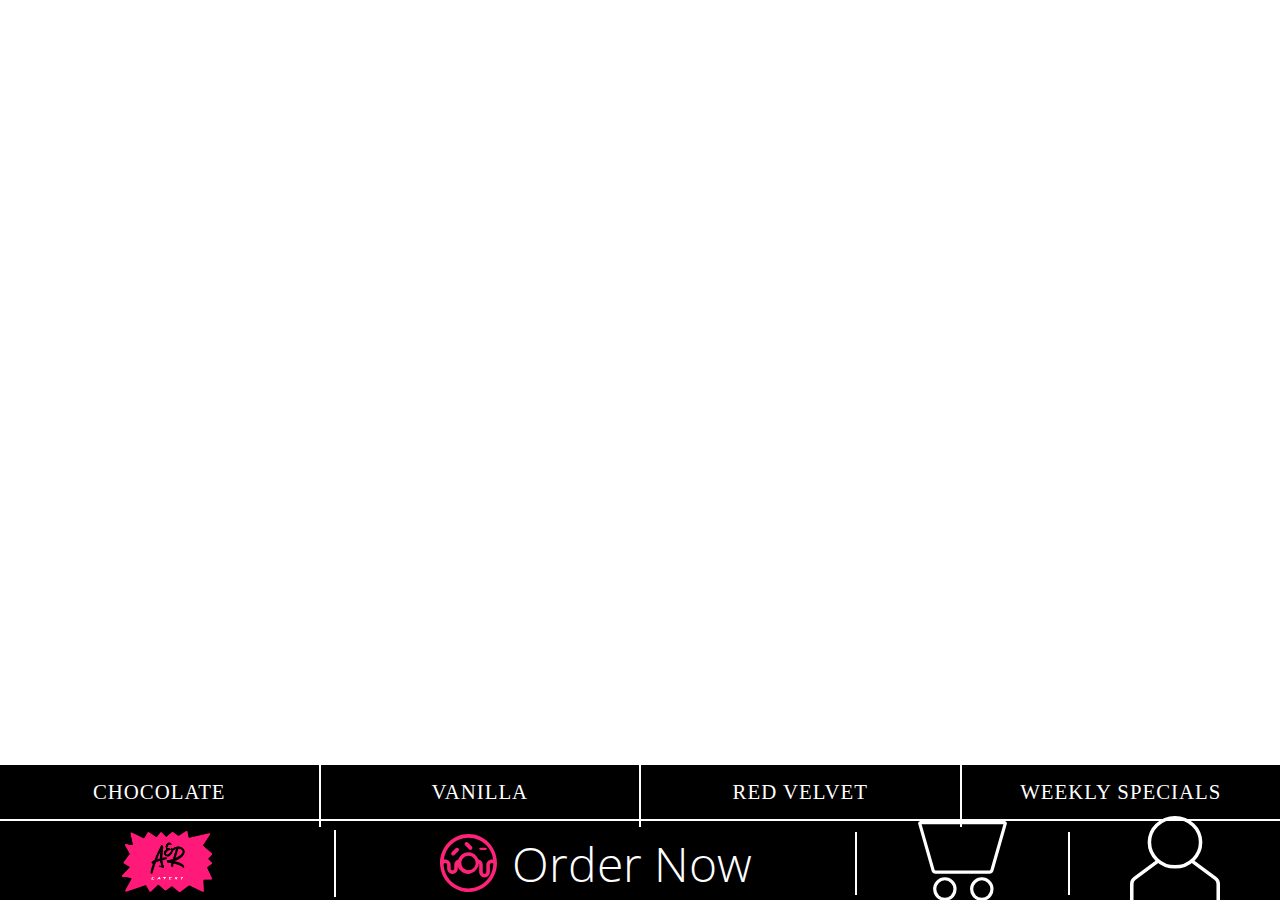
==== footer.html @ 9ec93087 "divided footer and landing page files" ====
<!DOCTYPE html>
<html>
<head>
  <meta charset="utf-8">
  <link href="https://fonts.googleapis.com/css?family=Open+Sans:300,400|Permanent+Marker" rel="stylesheet">
  <link rel="stylesheet" type="text/css" href="footer.css">
</head>

<body>
    <div class="footer">
      <ul class="categories">
        <li><a href="#">Chocolate</a></li>
        <li><a href="#">Vanilla</a></li>
        <li><a href="#">Red Velvet</a></li>
        <li style="border-right: hidden;"><a href="#">Weekly Specials</a></li>
      </ul>
      <div class="menu-line"></div>
      <ul class="menu">
        <li class="home-btn"><a href="#"><img src="images/areatery-logo.png" alt="home-button"></a></li>
        <li class="order-now"><a href="#"><img src="images/donut-icon.svg" alt="donut-icon"><p>Order Now</p></a></li>
        <li class="cart"><a href="#"><img src="images/cart-icon.svg" alt="cart-icon"></a></li>
        <li class="account"><a href="#"><img src="images/account-icon.svg" alt="account-icon"></a></li>
      </ul>
    </div>
</body>
</html>
---- footer.css ----
/* BASIC SETUP */

body { margin: 0; }

.page-container {
  position: relative;
/*  max-width: 480px;*/
  margin: 0 auto;
  background: #ffffff;
  min-height: 100vh;
  outline: none !important;
  overflow-x: hidden;
  background: white;
  animation: fadeIn 0.4s 1 ease-out;
  animation-fill-mode: forwards;
  overflow-y: hidden;
}

.page-content {
  display: block;
  padding-bottom: 16vh;
  box-sizing: border-box;
  padding-top: 4vh;
}

/* MARQUEE */

.marquee {
  height: 4vh;
  overflow: hidden;
  position: absolute;
  background: black;
  color: white;
  top: 0px;
  left: 0px;
  width: 100%;
  white-space: nowrap;
  display: flex;
  justify-content: center;
  align-items: center;
}

.marquee p {
 text-align: center;
 font-family: 'Open Sans', sans-serif;
 font-weight: 300;
 font-size: 1.6em;
 /* Starting position */
 -moz-transform:translateX(100%);
 -webkit-transform:translateX(100%);
 transform:translateX(100%);
 /* Apply animation to this element */
 -moz-animation: scroll-left 5s linear infinite;
 -webkit-animation: scroll-left 5s linear infinite;
 animation: scroll-left 10s linear infinite;
}
/* Move it (define the animation) */
@-moz-keyframes scroll-left {
 0%   { -moz-transform: translateX(100%); }
 100% { -moz-transform: translateX(-100%); }
}
@-webkit-keyframes scroll-left {
 0%   { -webkit-transform: translateX(100%); }
 100% { -webkit-transform: translateX(-100%); }
}
@keyframes scroll-left {
 0%   {
 -moz-transform: translateX(100%); /* Browser bug fix */
 -webkit-transform: translateX(100%); /* Browser bug fix */
 transform: translateX(100%);
 }
 100% {
 -moz-transform: translateX(-100%); /* Browser bug fix */
 -webkit-transform: translateX(-100%); /* Browser bug fix */
 transform: translateX(-100%);
 }
}


@keyframes slidy {/*working except slide 5 */
0% { left: 0%; }
20% { left: 0%; }
25% { left: -100%; }
45% { left: -100%; }
50% { left: -200%; }
70% { left: -200%; }
75% { left: -300%; }
95% { left: -300%; }
100% { left: -400%; }
}
@keyframes slidy2 {
0% { left: 0%; }
20% { left: 0%; }
25% { left: -100%; }
40% { left: -100%; }
45% {left: -100%; }
60% { left: -200%; }
65% { left: -200%; }
80% { left: -300%; }
85% { left: -300%; }
/*90% { left: -400%; }*/
100% { left: -400%; }
}

/* SLIDER */

div#slider {
  overflow: hidden;
  height: 40vh;
}

div#slider figure img {
  width: 20%;
  float: left;
  min-height: 40vh;
}

div#slider figure {
  position: relative;
  width: 500%;
  margin: 0;
  left: 0;
  text-align: left;
  font-size: 0;
  animation: 15s slidy2 infinite;
}

/* LANGUAGE SWITCHER */
.lang-btn {
  background-color: rgba(100,100,100,0.5);
  border: none;
  color: white;
  padding: 0.5em 1em;
  text-align: center;
  text-decoration: none;
  font-family: 'Open Sans', sans-serif;
  font-size: 1.5em;
  position: absolute;
  right: 1.3em;
  top: 3.9em;
  border-radius: 50px;
  font-weight: 300;
  display: none;
}

@media only screen and (max-width: 550px) {
  .lang-btn {
    padding: 0.2em .7em;
    font-size: 1.2em;
  }
}

/* LOGO */

.logo {
  width: 100%;
  position: absolute;
  top: 38vh;
  left: 50%;
}

.logo img {
  height: 20vh;
  transform: translateX(-50%);
}

/* LANDING TEXT */

.landing-text {
/*  position: relative;*/
  text-align: center;
  margin-top: 17vh;
  padding: 0 2em;
}

/*@media only screen and (max-width: 500px) {
    .landing-text {
        margin-top: 45%;
    }
}*/

.landing-text h3 {
  font-family: 'Permanent Marker', cursive;
  color: #ff006c;
  font-size: 3em;
}

.landing-text p {
  font-family: 'Open Sans', sans-serif;
  color: black;
  font-weight: 300;
  font-size: 1.2em;
}

.landing-text em {
  font-family: 'Permanent Marker', cursive;
  color: #ff006c;
  font-size: 1.2em;
}

.footer {
  height: 15vh;
  background: black;
  position: fixed;
  bottom: 0;
  left: 0px;
  width: 100%;
}

.categories {
  list-style: none;
  height: 40%;
  white-space: nowrap;
  text-align: center;
  display: flex;
  justify-content: space-around;
  align-items: center;
  padding: 0;
  margin: 0;
}

.categories li {
  border-right: 2px solid white;
  display: inline;
  color: white;
  line-height: 50px;
  padding: 10px;
  text-transform: uppercase;
  letter-spacing: 1px;
  width: auto;
  font-family: 'Permanent Marker', cursive;
  font-size: 1.3em;
  width: 100%;
}

.categories a {
  color: inherit;
  text-decoration: none;
}

.menu-line {
  width: 100vw;
  border-bottom: solid 2px white;
}

.menu {
  list-style: none;
  height: 55%;
  white-space: nowrap;
  text-align: center;
  display: flex;
  justify-content: flex-start;
  align-items: center;
  margin: 0;
  padding: 5px 0 0 0;
}

.home-btn {
  width: 27vw;
  border-right: solid 2px white;
}

.home-btn img {
  height: 7vh;
}

.order-now {
  font-size: 3em;
  height: 7vh;
  width: 42vw;
  border-right: solid 2px white;
  display: flex;
  justify-content: center;
  align-items: center;
}

.order-now a {
  text-decoration: none;
  color: white;
  font-family: 'Open Sans', sans-serif;
  font-weight: 300;
  display: flex;
  justify-content: center;
  align-items: center;
}

.order-now img {
  padding-right: 0.3em;
  height: 1.2em;
}

.cart {
  width: 17vw;
  height: 7vh;
  border-right: solid 2px white;
  display: flex;
  justify-content: center;
  align-items: center;
}

.cart img {
  width: 7vw
}

.account {
  width: 17vw;
  height: 7vh;
  display: flex;
  justify-content: center;
  align-items: center;
}

.account img {
  width: 7vw;
}
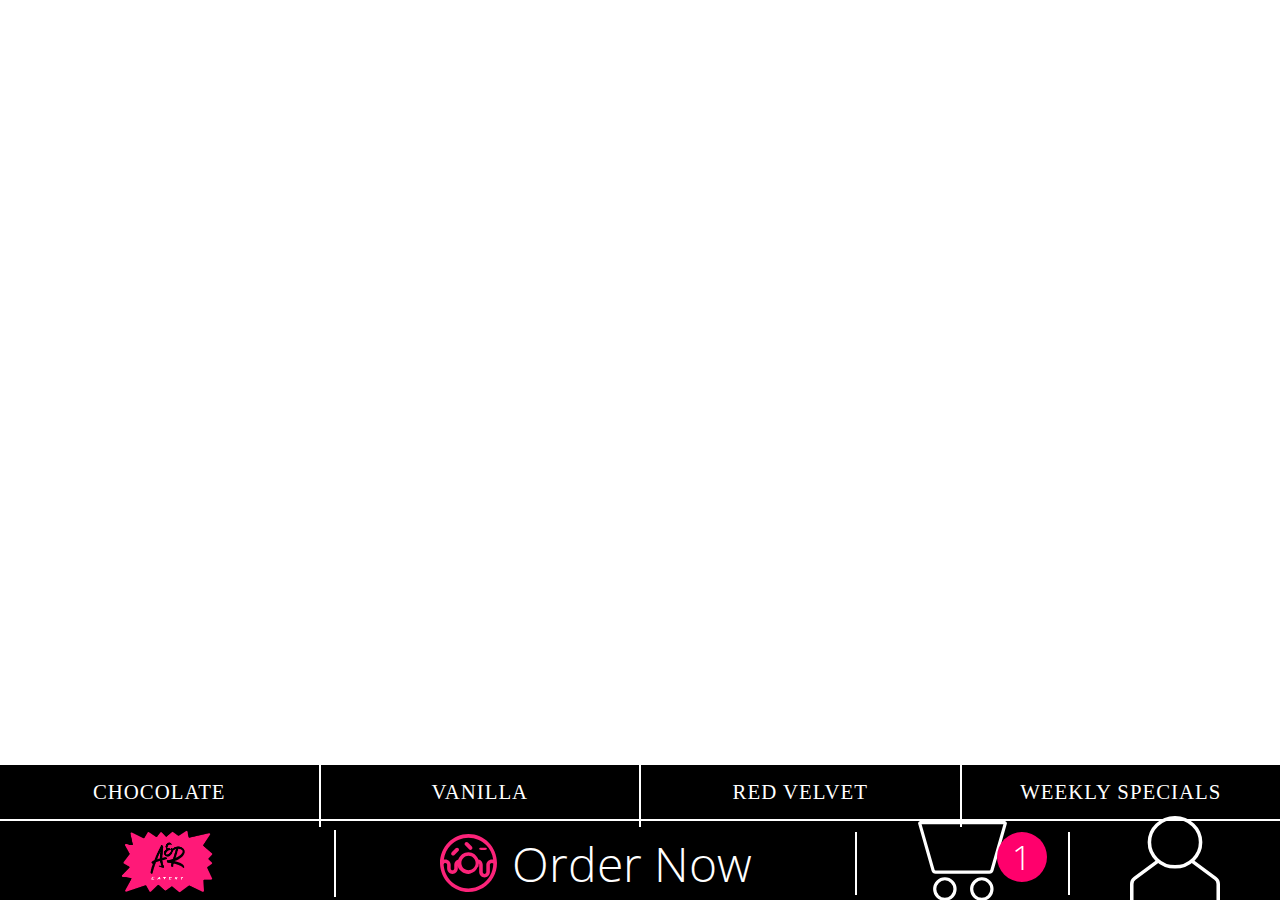
==== commit 3a21fbb7: "added counter to shopping cart in footer" ====
--- a/footer.html
+++ b/footer.html
@@ -18,7 +18,7 @@
       <ul class="menu">
         <li class="home-btn"><a href="#"><img src="images/areatery-logo.png" alt="home-button"></a></li>
         <li class="order-now"><a href="#"><img src="images/donut-icon.svg" alt="donut-icon"><p>Order Now</p></a></li>
-        <li class="cart"><a href="#"><img src="images/cart-icon.svg" alt="cart-icon"></a></li>
+        <li class="cart"><a href="#"><img src="images/cart-icon.svg" alt="cart-icon"><div class="counter">1</div></a></li>
         <li class="account"><a href="#"><img src="images/account-icon.svg" alt="account-icon"></a></li>
       </ul>
     </div>
--- a/footer.css
+++ b/footer.css
@@ -296,10 +296,28 @@
   display: flex;
   justify-content: center;
   align-items: center;
+  position: relative;
 }
 
 .cart img {
   width: 7vw
+}
+
+.counter {
+  position: absolute;
+  top: 0;
+  right: 10%;
+  height: 50px;
+  width: 50px;
+  border-radius: 50%;
+  display: flex;
+  justify-content: center;
+  align-items: center;
+  color: white;
+  background-color: #ff006c;
+  font-size: 34px;
+  font-family: 'Open Sans', sans-serif;
+  font-weight: 300;
 }
 
 .account {
